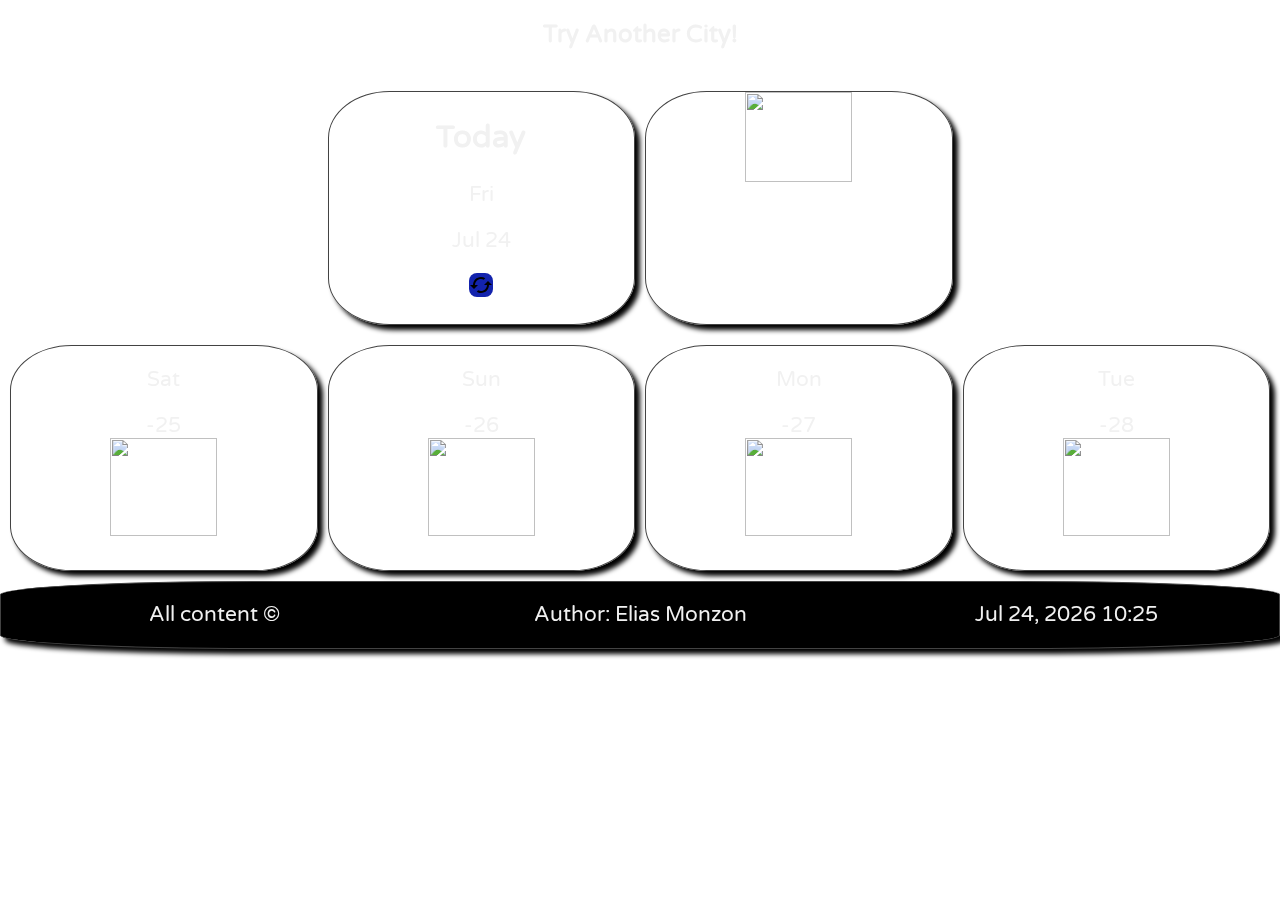
==== weatherInfo.html @ 9e8e96bd "all of it" ====
<!DOCTYPE html>
<html>
<head>
  <meta name="viewport" content="width=device-width, initial-scale=1">
  <title>My Favorite Weather Site - Weather Info</title>
  <link href="https://fonts.googleapis.com/css?family=Varela+Round&display=swap" rel="stylesheet">
  <link rel="stylesheet" type="text/css" href="style.css">
  <script src="script.js"></script>
</head>

<body onload="search()">
    <!-- <div id="banner-2"> -->
        <video autoplay muted loop>
          <source src="images/Pexels Videos 4703.mp4" type="video/mp4">
        </video>
        
        <div class="content">

          <header>
            <h2><a href='index.html'>Try Another City!</a></h2>
            <h1 id="cityName"></h1>
          </header>

          <main id="main">
            <section>
              <div class="grid-container-one">
                <div class="empty"></div>
                <article class="today">
                  <h2>Today</h2>
                  <p id="day"></p>
                  <span id="month"> </span>
                  <span id="dayNum"></span>
                  <p><img id="reloadIcon" src="images/reload-icon.svg" onclick="search();"></p>
                </article>
                <article class="today">
                <img id="cityIcon" src="" width="107" height="90"><br>
                <h1 id="cityTemp"></h1>
                <p id="cityWeatherDesc"></p>
              </article>
              <div class="empty"></div>
            </div>
            </section>
            
            <section>
              <div class="grid-container-two">
                <article class="fivCitWea">
                  <p class="day"></p>
                  <span class="month"></span>-<span class="dayNum"></span><br>
                  <img id="cityIcon1" src="" width="107" height="98"><br>
                  <h1 id="cityTemp1"></h1>
                  <p id="cityWeatherDesc1"></p>
                </article>
                
                <article class="fivCitWea">
                  <p class="day"></p>
                  <span class="month"></span>-<span class="dayNum"></span><br>
                  <img id="cityIcon2" src="" width="107" height="98"><br>
                  <h1 id="cityTemp2"></h1>
                  <p id="cityWeatherDesc2"></p>
                </article>
                
                <article class="fivCitWea">
                  <p class="day"></p>
                  <span class="month"></span>-<span class="dayNum"></span><br>
                  <img id="cityIcon3" src="" width="107" height="98"><br>
                  <h1 id="cityTemp3"></h1>
                  <p id="cityWeatherDesc3"></p>
                </article>
                
                <article class="fivCitWea">
                  <p class="day"></p>
                  <span class="month"></span>-<span class="dayNum"></span><br>
                  <img id="cityIcon4" src="" width="107" height="98"><br>
                  <h1 id="cityTemp4"></h1>
                  <p id="cityWeatherDesc4"></p>
                </article>
              </div>
            </section>
            
          </main>
      
          <footer>
              <p>All content &copy;</p>
              <p>Author: Elias Monzon</p> 
              <p id="currentDate">Current date and time</p>
        </footer>
    </div> <!--end content div-->
  <!--</div> end banner div-->
</body>
</html>
---- style.css ----
body{
    font-family: 'Varela Round', sans-serif;
    margin: 0;
    padding: 0;
    }
    
    video{
      position: fixed;
      right: 0;
      bottom: 0;
      min-width: 100%; 
      min-height: 100%;
    }
    
    .content{
      text-align: center;
      position: relative;
      bottom: 0;
      color: #f1f1f1;
      width: 100%;
    }
    
    #reloadIcon {
        background-color: rgb(19, 35, 173);
        border-radius: .5rem;
        transition: background-color border .2s ease-out;
        }
    #reloadIcon:hover {
        background-color:rgb(13, 128, 80);
    }
    /*CITY NAME*/
    #cityName {
     font-size: 3em;
    }
    
    a{
     color: inherit;
    }
    a:link {
      text-decoration: none;
    }
    
    a:visited {
      text-decoration: none;
    }
    
    a:hover {
      text-decoration: underline;
      color: lime;
    }
    
    a:active {
      text-decoration: underline;
      color: yellow;
    }
    
    footer{
     display: grid;
     grid-template-columns: repeat(auto-fit, minmax(150px, 1fr));
    }
    
    input[type=search] {
        font-size: 1.5em;
        padding: 10px 10px 10px 40px;
        box-sizing: border-box;
        border: 1px solid azure;
        border-radius: 10px;
        color: white;
        background-image: url('images/search-icon32.png');
        background-position: 2px 10px; 
        background-color: transparent;
        background-repeat: no-repeat;
        transition: .2s;
      }
       
    input[type=search]:focus {
       padding: 15px 15px 15px 45px; ;
    }
    input[type=search]:hover {
      border: 1px solid rgb(255, 70, 63); 
        }
       
    article, footer {
      border-radius: 20%;
      box-shadow: 5px 5px 5px black;
      border: 1px solid #434343;
      font-size: 1.3em;
    }
    
    footer{
      background-color: black;
    }
     /*************
      GRID LAYOUT
    **************/
    
    .grid-container-one
    {
     display: grid;
     grid-gap: 10px;
     padding: 10px;
     grid-template-columns: repeat(auto-fit, minmax(200px, 1fr));
     justify-content: space-around;
    }
    
    .grid-container-two {
    display: grid;
    grid-gap: 10px;
    padding: 10px;
    grid-template-columns: repeat(auto-fit, minmax(150px, 1fr));
    justify-content: space-around;
    }
    
    @media only screen and (max-width: 850px) {
      .empty {
        display: none;
      }
    }
    
    @media only screen and (max-width: 270px) {
      body {
        min-width: 275px;
      }
    }
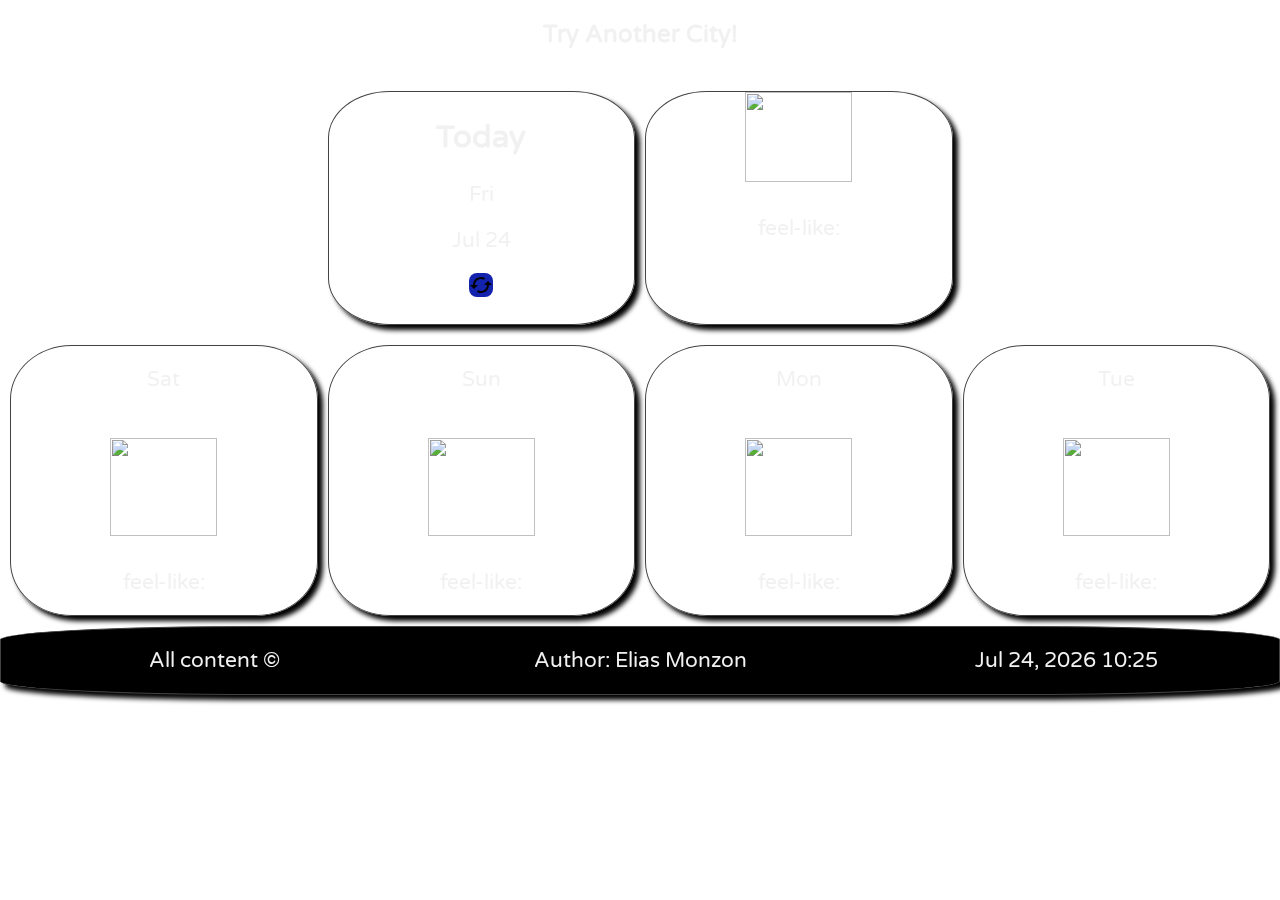
==== commit be3f522c: "date feature & feel-like added/fixed" ====
--- a/weatherInfo.html
+++ b/weatherInfo.html
@@ -6,6 +6,7 @@
   <link href="https://fonts.googleapis.com/css?family=Varela+Round&display=swap" rel="stylesheet">
   <link rel="stylesheet" type="text/css" href="style.css">
   <script src="script.js"></script>
+  <script src="dateModule.js" defer></script>
 </head>
 
 <body onload="search()">
@@ -27,14 +28,18 @@
                 <div class="empty"></div>
                 <article class="today">
                   <h2>Today</h2>
-                  <p id="day"></p>
-                  <span id="month"> </span>
-                  <span id="dayNum"></span>
-                  <p><img id="reloadIcon" src="images/reload-icon.svg" onclick="search();"></p>
+                  <p class="day"></p><!--index = 0-->
+                  <span class="month"> </span><!--index = 0-->
+                  <span class="dayNum"></span><!--index = 0-->
+                  <p><img id="reloadIcon" src="images/reload-icon.svg" onclick="search(); currentDate();"></p>
                 </article>
+
                 <article class="today">
                 <img id="cityIcon" src="" width="107" height="90"><br>
                 <h1 id="cityTemp"></h1>
+                <p class="windChill">feel-like: 
+                  <span class="wch"></span>
+                </p>
                 <p id="cityWeatherDesc"></p>
               </article>
               <div class="empty"></div>
@@ -44,34 +49,50 @@
             <section>
               <div class="grid-container-two">
                 <article class="fivCitWea">
-                  <p class="day"></p>
-                  <span class="month"></span>-<span class="dayNum"></span><br>
+                  <p class="day"></p><!--index = 1-->
+                  <span class="month"></span><!--index = 1-->
+                  <br>
                   <img id="cityIcon1" src="" width="107" height="98"><br>
                   <h1 id="cityTemp1"></h1>
+                  <p class="windChill">feel-like: 
+                    <span class="wch"></span>
+                  </p>
                   <p id="cityWeatherDesc1"></p>
                 </article>
                 
                 <article class="fivCitWea">
-                  <p class="day"></p>
-                  <span class="month"></span>-<span class="dayNum"></span><br>
+                  <p class="day"></p><!--index = 2-->
+                  <span class="month"></span><!--index = 2-->
+                  <br>
                   <img id="cityIcon2" src="" width="107" height="98"><br>
                   <h1 id="cityTemp2"></h1>
+                  <p class="windChill">feel-like: 
+                    <span class="wch"></span>
+                  </p>
                   <p id="cityWeatherDesc2"></p>
                 </article>
                 
                 <article class="fivCitWea">
-                  <p class="day"></p>
-                  <span class="month"></span>-<span class="dayNum"></span><br>
+                  <p class="day"></p><!--index = 3-->
+                  <span class="month"></span><!--index = 3-->
+                  <br>
                   <img id="cityIcon3" src="" width="107" height="98"><br>
                   <h1 id="cityTemp3"></h1>
+                  <p class="windChill">feel-like: 
+                    <span class="wch"></span>
+                  </p>
                   <p id="cityWeatherDesc3"></p>
                 </article>
                 
                 <article class="fivCitWea">
-                  <p class="day"></p>
-                  <span class="month"></span>-<span class="dayNum"></span><br>
+                  <p class="day"></p><!--index = 4-->
+                  <span class="month"></span><!--index = 4-->
+                  <br>
                   <img id="cityIcon4" src="" width="107" height="98"><br>
                   <h1 id="cityTemp4"></h1>
+                  <p class="windChill">feel-like: 
+                    <span class="wch"></span>
+                  </p>
                   <p id="cityWeatherDesc4"></p>
                 </article>
               </div>
@@ -82,7 +103,7 @@
           <footer>
               <p>All content &copy;</p>
               <p>Author: Elias Monzon</p> 
-              <p id="currentDate">Current date and time</p>
+              <p id="currentDate"></p>
         </footer>
     </div> <!--end content div-->
   <!--</div> end banner div-->
